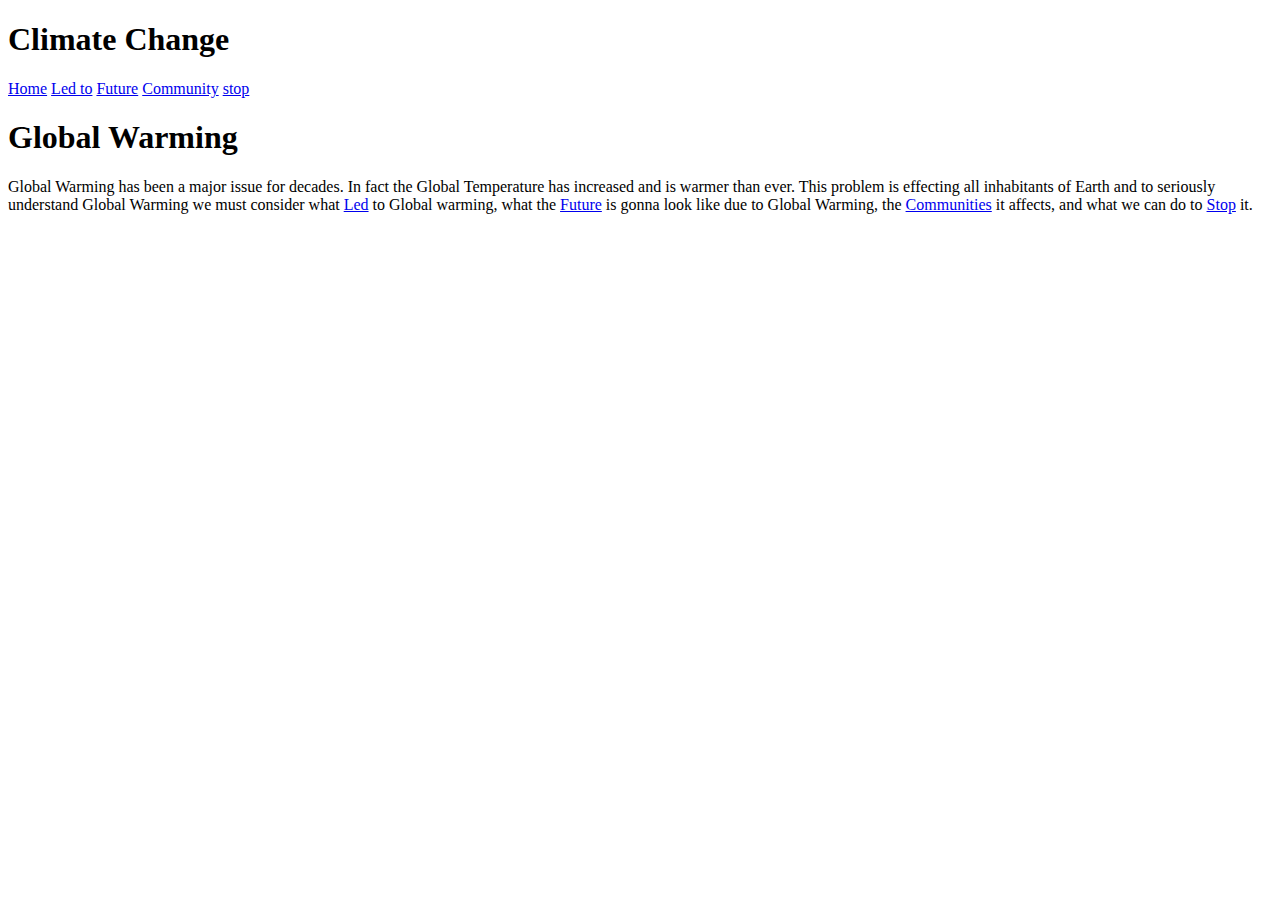
==== index.html @ 346442de "Create index.html" ====
<!DOCTYPE html>
<html>
  <head>
    <link rel="stylesheet" href="style.css">
  </head>
  <body>
    <h1>Climate Change</h1>
        <link rel="stylesheet" href="style.css">
        <div class="links">
          <a href="index.html">Home</a>
          <a href="led.html"> Led to</a>
          <a href="future.html">Future</a>
          <a href="community.html">Community</a>
          <a href="stop.html">stop</a>
        </div> 
        <h1> Global Warming</h1> 
    <div class="text">
        <p> Global Warming has been a major issue for decades. In fact the Global Temperature has increased and is warmer than ever. This problem is effecting all inhabitants of Earth and to seriously understand Global Warming we must consider what 
          
          <a href="led.html">Led</a> to Global warming, what the 
          <a href="future.html">Future</a> is gonna look like due to Global Warming, the 
          <a href="community.html">Communities</a> it affects, and what we can do to
          <a href=¨stop.html¨> Stop</a> it. </p>
    </div>

      </body>
    </html>
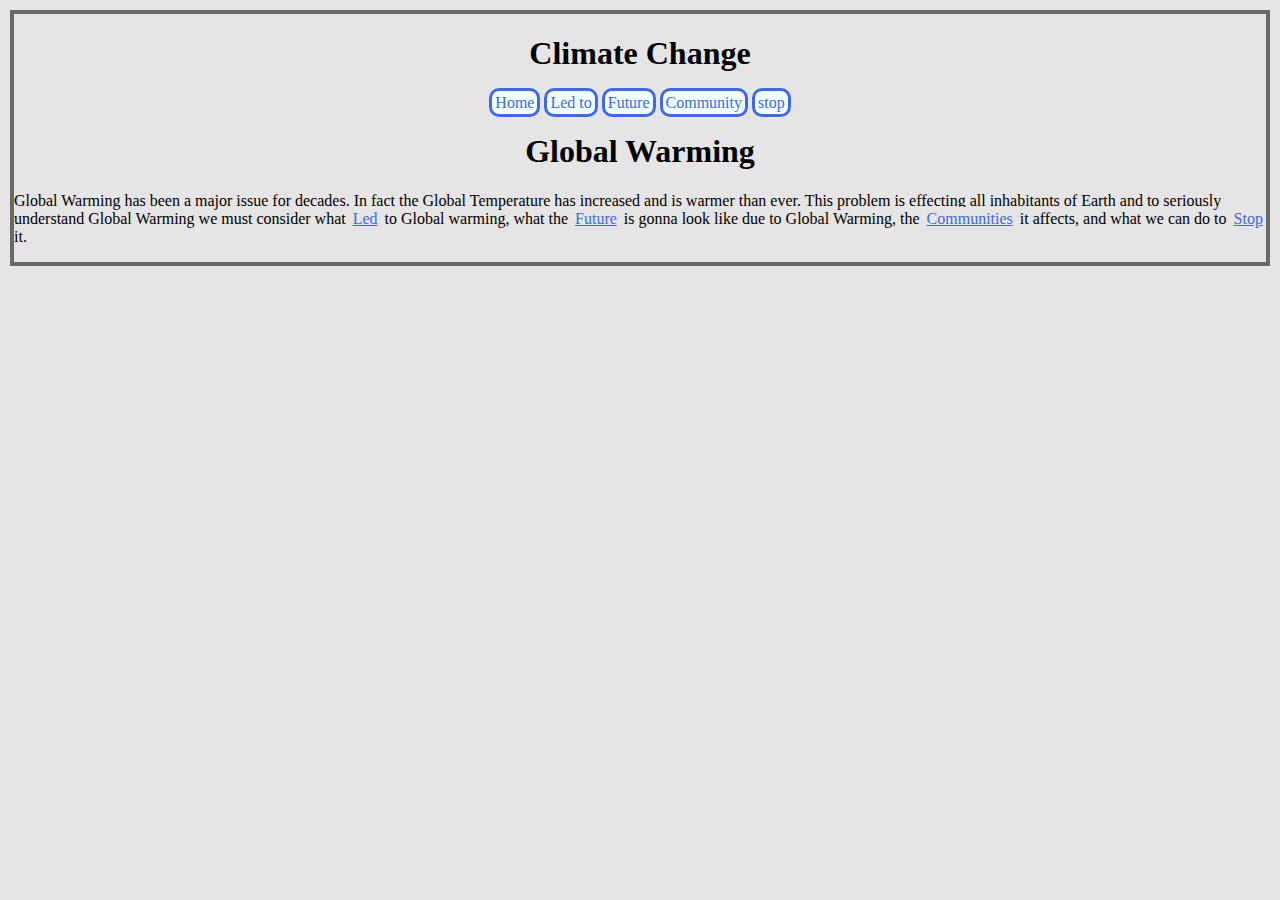
==== commit 68286be2: "fixing link to stop.html" ====
--- a/index.html
+++ b/index.html
@@ -20,7 +20,7 @@
           <a href="led.html">Led</a> to Global warming, what the 
           <a href="future.html">Future</a> is gonna look like due to Global Warming, the 
           <a href="community.html">Communities</a> it affects, and what we can do to
-          <a href=¨stop.html¨> Stop</a> it. </p>
+          <a href="stop.html"> Stop</a> it. </p>
     </div>
 
       </body>
--- a/style.css
+++ b/style.css
@@ -0,0 +1,66 @@
+body{
+background-color:#e6e4e4;
+border-style:solid;
+border-color:dimgrey;
+border-width:4px;
+margin:10px;
+}
+
+h1{
+  text-align:center;
+}
+
+li{
+  font-size:20px;
+}
+
+img {
+  width:300px;
+  height:200px;
+  margin:25px;
+  border-style:solid;
+  border-color:royalblue;
+  border-width:5px
+}
+
+a{
+  border-style:solid;
+  border-radius:10px;
+  text-decoration:none;
+  padding:3px;
+  background-color:azure;
+}
+.text a{
+  border-style:none;
+  background-color:#e6e4e4;
+  text-decoration:underline;
+}
+
+.links{
+  text-align:center;
+  margin-bottom: 5px;
+  
+}
+.images{
+  display:flex;
+  justify-content:center;
+  
+  flex-wrap:wrap;
+  
+}
+
+a:link{
+  color:royalblue;
+}
+
+a:visited{
+  color:red;
+}
+
+a:hover{
+  color:orange
+}
+
+a:active{
+  
+}
--- a/style.css
+++ b/style.css
@@ -0,0 +1,66 @@
+body{
+background-color:#e6e4e4;
+border-style:solid;
+border-color:dimgrey;
+border-width:4px;
+margin:10px;
+}
+
+h1{
+  text-align:center;
+}
+
+li{
+  font-size:20px;
+}
+
+img {
+  width:300px;
+  height:200px;
+  margin:25px;
+  border-style:solid;
+  border-color:royalblue;
+  border-width:5px
+}
+
+a{
+  border-style:solid;
+  border-radius:10px;
+  text-decoration:none;
+  padding:3px;
+  background-color:azure;
+}
+.text a{
+  border-style:none;
+  background-color:#e6e4e4;
+  text-decoration:underline;
+}
+
+.links{
+  text-align:center;
+  margin-bottom: 5px;
+  
+}
+.images{
+  display:flex;
+  justify-content:center;
+  
+  flex-wrap:wrap;
+  
+}
+
+a:link{
+  color:royalblue;
+}
+
+a:visited{
+  color:red;
+}
+
+a:hover{
+  color:orange
+}
+
+a:active{
+  
+}
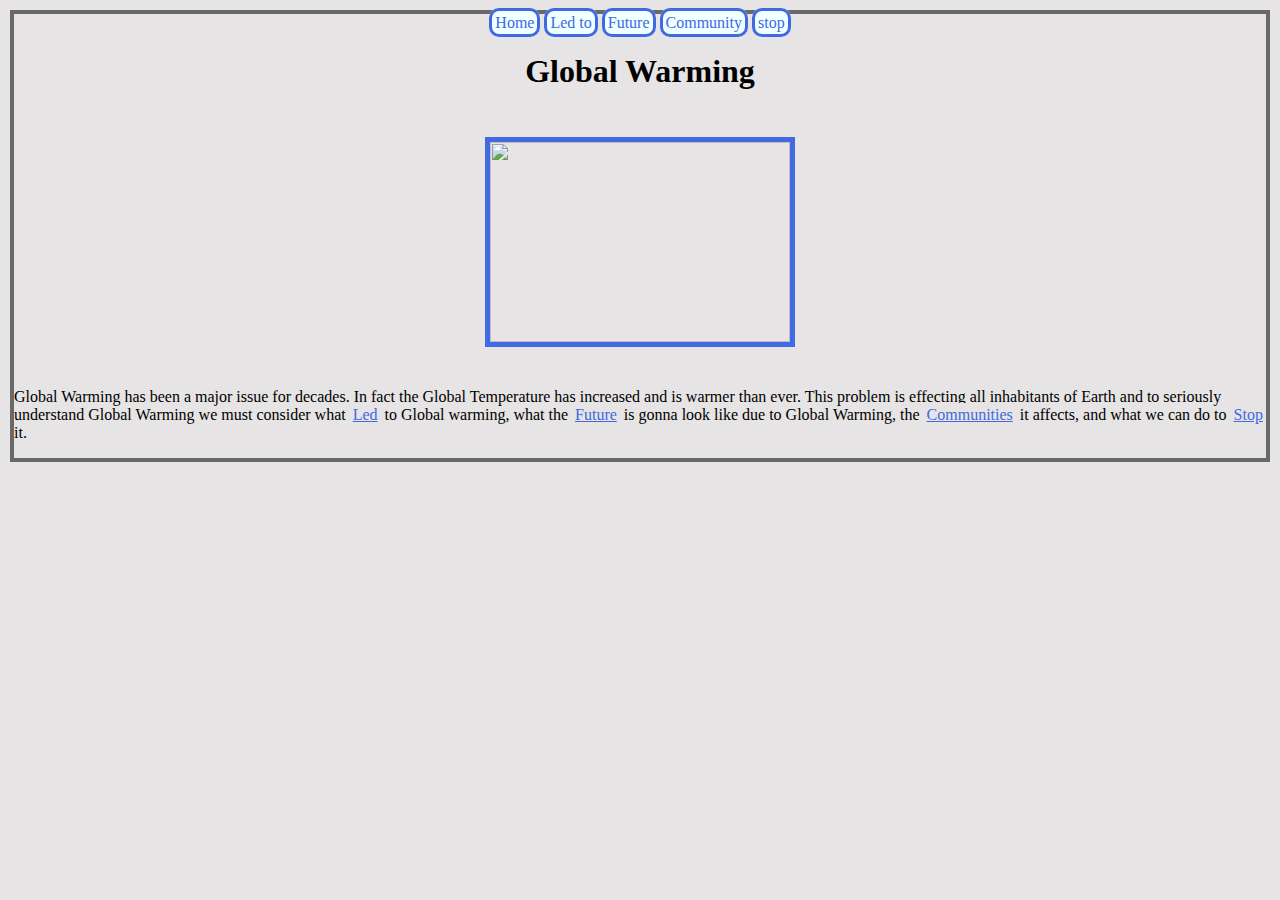
==== commit cb394cd0: "Updated index.html" ====
--- a/index.html
+++ b/index.html
@@ -4,7 +4,7 @@
     <link rel="stylesheet" href="style.css">
   </head>
   <body>
-    <h1>Climate Change</h1>
+    
         <link rel="stylesheet" href="style.css">
         <div class="links">
           <a href="index.html">Home</a>
@@ -13,7 +13,11 @@
           <a href="community.html">Community</a>
           <a href="stop.html">stop</a>
         </div> 
+   
         <h1> Global Warming</h1> 
+    <div class="images">
+    <img src="global-warming.jpg">
+    </div>
     <div class="text">
         <p> Global Warming has been a major issue for decades. In fact the Global Temperature has increased and is warmer than ever. This problem is effecting all inhabitants of Earth and to seriously understand Global Warming we must consider what 
           
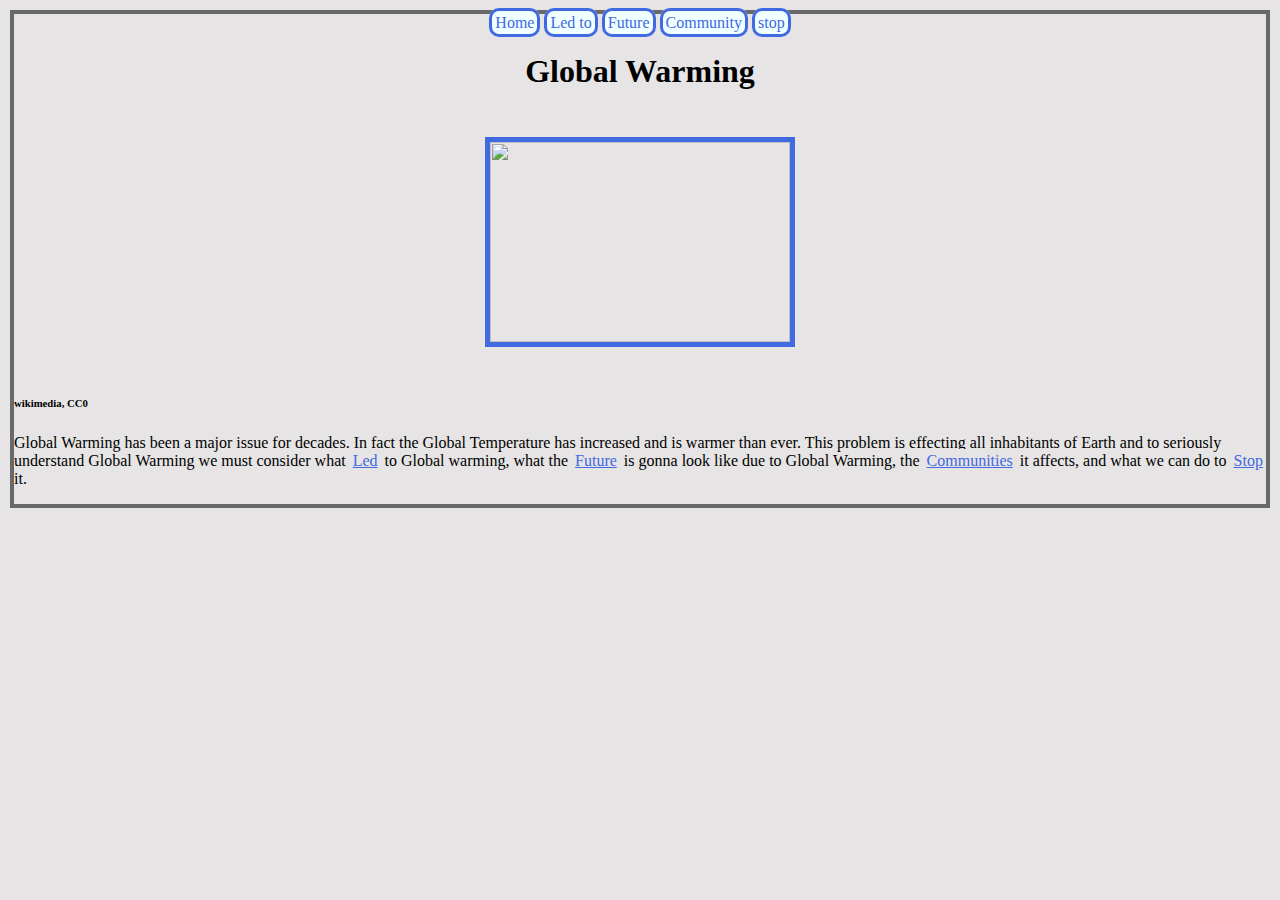
==== commit 80788218: "Updated cc in index.html" ====
--- a/index.html
+++ b/index.html
@@ -18,6 +18,7 @@
     <div class="images">
     <img src="global-warming.jpg">
     </div>
+    <h6>wikimedia, CC0</h6>
     <div class="text">
         <p> Global Warming has been a major issue for decades. In fact the Global Temperature has increased and is warmer than ever. This problem is effecting all inhabitants of Earth and to seriously understand Global Warming we must consider what 
           
